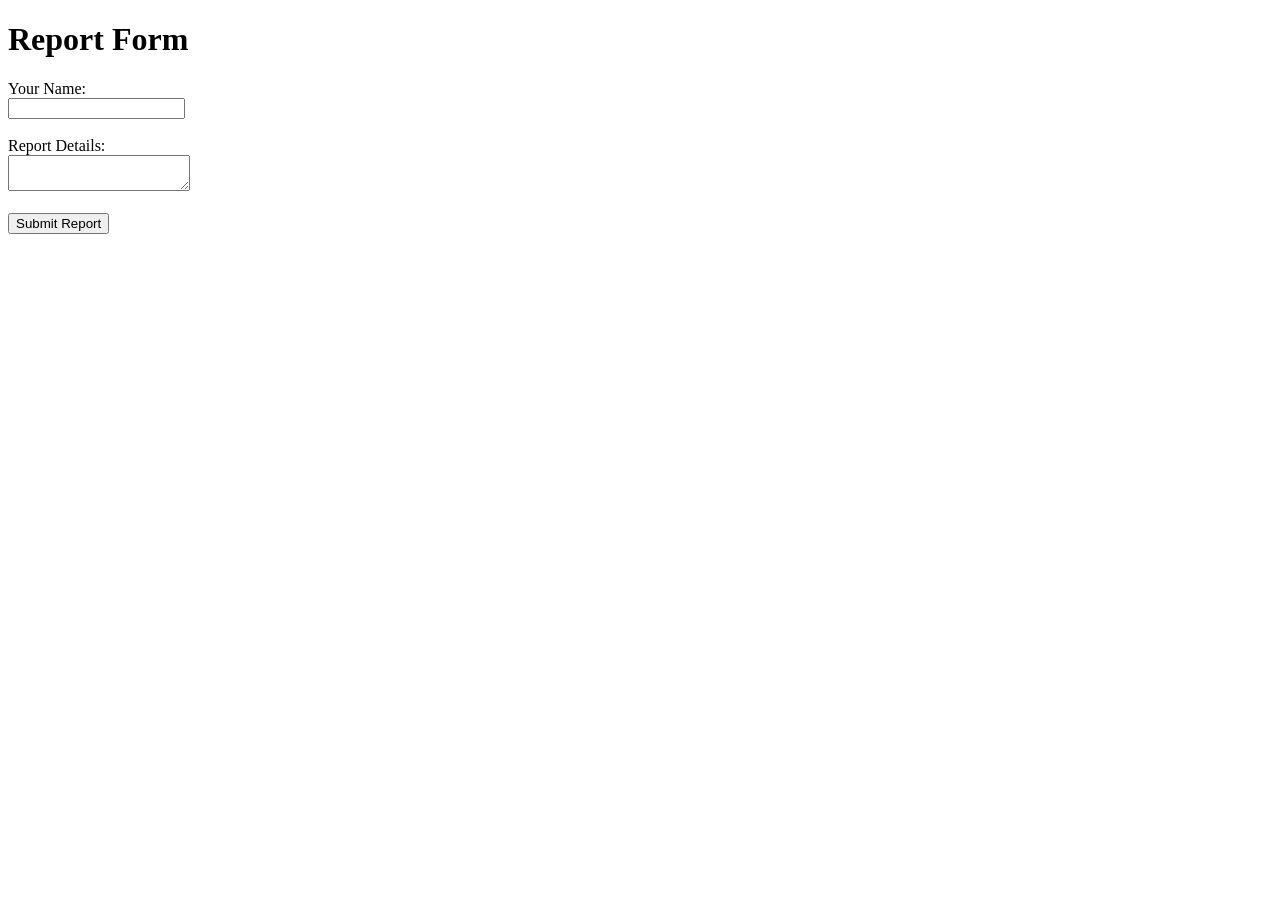
==== denuncia.html @ e09cb18d "Create denuncia.html for report form page" ====
<!DOCTYPE html>
<html lang="en">
<head>
    <meta charset="UTF-8">
    <meta name="viewport" content="width=device-width, initial-scale=1.0">
    <title>Report Form</title>
</head>
<body>
    <h1>Report Form</h1>
    <form action="/submit-report" method="POST">
        <label for="reporterName">Your Name:</label><br>
        <input type="text" id="reporterName" name="reporterName" required><br><br>

        <label for="reportDetails">Report Details:</label><br>
        <textarea id="reportDetails" name="reportDetails" required></textarea><br><br>

        <input type="submit" value="Submit Report">
    </form>
</body>
</html>
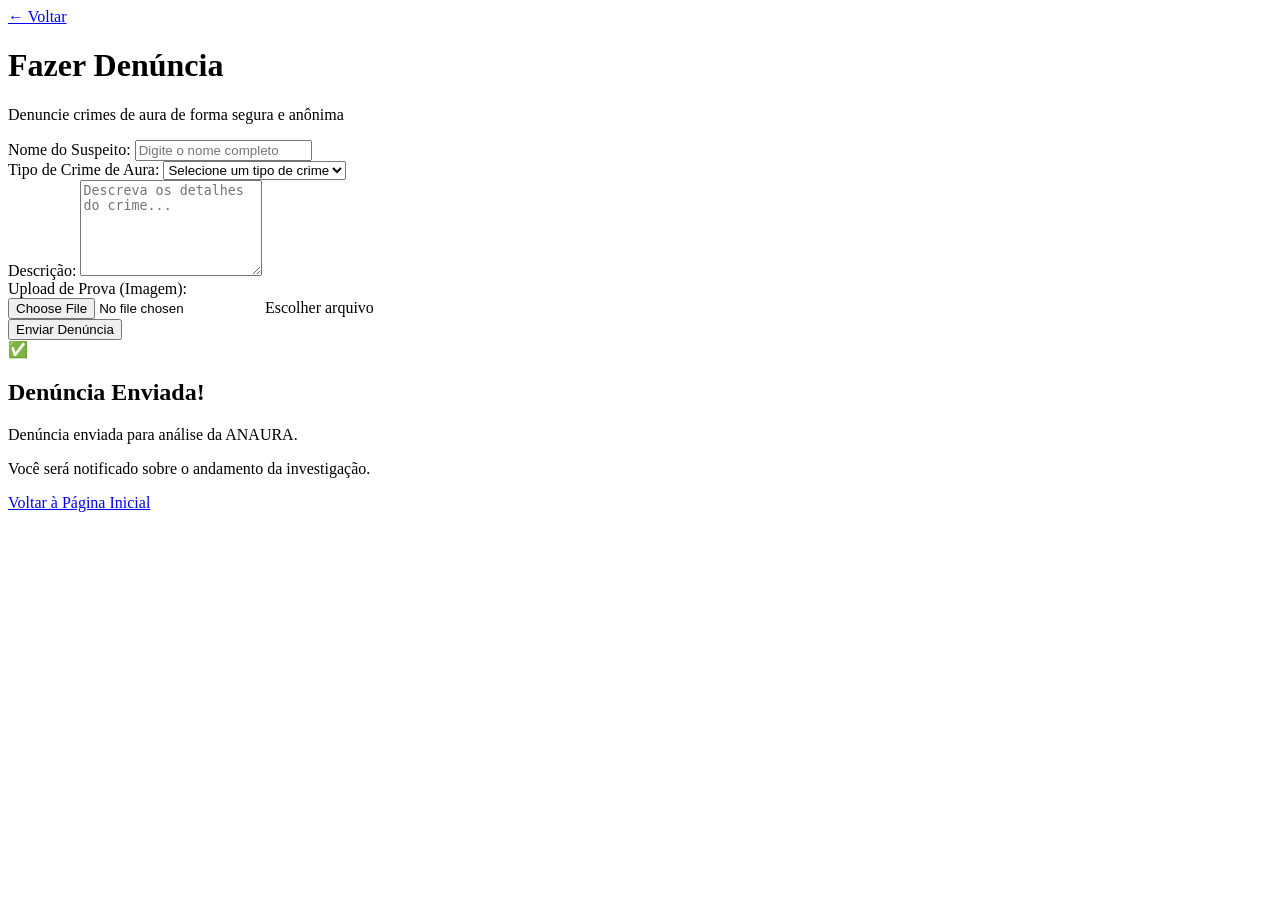
==== commit 283e8632: "Create denuncia.html for crime reporting form" ====
--- a/denuncia.html
+++ b/denuncia.html
@@ -1,20 +1,67 @@
 <!DOCTYPE html>
-<html lang="en">
+<html lang="pt-BR">
 <head>
     <meta charset="UTF-8">
     <meta name="viewport" content="width=device-width, initial-scale=1.0">
-    <title>Report Form</title>
+    <title>Fazer Denúncia - ANAURA</title>
+    <link rel="stylesheet" href="styles.css">
+    <link rel="stylesheet" href="denuncia.css">
 </head>
 <body>
-    <h1>Report Form</h1>
-    <form action="/submit-report" method="POST">
-        <label for="reporterName">Your Name:</label><br>
-        <input type="text" id="reporterName" name="reporterName" required><br><br>
-
-        <label for="reportDetails">Report Details:</label><br>
-        <textarea id="reportDetails" name="reportDetails" required></textarea><br><br>
-
-        <input type="submit" value="Submit Report">
-    </form>
+    <div class="container">
+        <div class="form-container">
+            <a href="index.html" class="btn-back">← Voltar</a>
+            
+            <h1>Fazer Denúncia</h1>
+            <p class="form-subtitle">Denuncie crimes de aura de forma segura e anônima</p>
+            
+            <form id="denunciaForm" class="form-denuncia">
+                <div class="form-group">
+                    <label for="nomeSuspeito">Nome do Suspeito:</label>
+                    <input type="text" id="nomeSuspeito" name="nomeSuspeito" required placeholder="Digite o nome completo">
+                </div>
+                
+                <div class="form-group">
+                    <label for="tiposCrime">Tipo de Crime de Aura:</label>
+                    <select id="tiposCrime" name="tiposCrime" required>
+                        <option value="">Selecione um tipo de crime</option>
+                        <option value="Farm ilegal de aura">Farm ilegal de aura</option>
+                        <option value="67 ilegal">67 ilegal</option>
+                        <option value="Contrabando de aura">Contrabando de aura</option>
+                        <option value="Ego inflado">Ego inflado</option>
+                        <option value="Aura artificial">Aura artificial</option>
+                    </select>
+                </div>
+                
+                <div class="form-group">
+                    <label for="descricao">Descrição:</label>
+                    <textarea id="descricao" name="descricao" required placeholder="Descreva os detalhes do crime..." rows="6"></textarea>
+                </div>
+                
+                <div class="form-group">
+                    <label for="prova">Upload de Prova (Imagem):</label>
+                    <div class="file-input-wrapper">
+                        <input type="file" id="prova" name="prova" accept="image/*" required>
+                        <span class="file-input-label">Escolher arquivo</span>
+                    </div>
+                    <div id="previewContainer" class="preview-container"></div>
+                </div>
+                
+                <button type="submit" class="btn btn-submit">Enviar Denúncia</button>
+            </form>
+            
+            <div id="successMessage" class="success-message hidden">
+                <div class="success-content">
+                    <span class="success-icon">✅</span>
+                    <h2>Denúncia Enviada!</h2>
+                    <p>Denúncia enviada para análise da ANAURA.</p>
+                    <p class="secondary-text">Você será notificado sobre o andamento da investigação.</p>
+                    <a href="index.html" class="btn btn-primary">Voltar à Página Inicial</a>
+                </div>
+            </div>
+        </div>
+    </div>
+    
+    <script src="denuncia.js"></script>
 </body>
-</html>+</html>
